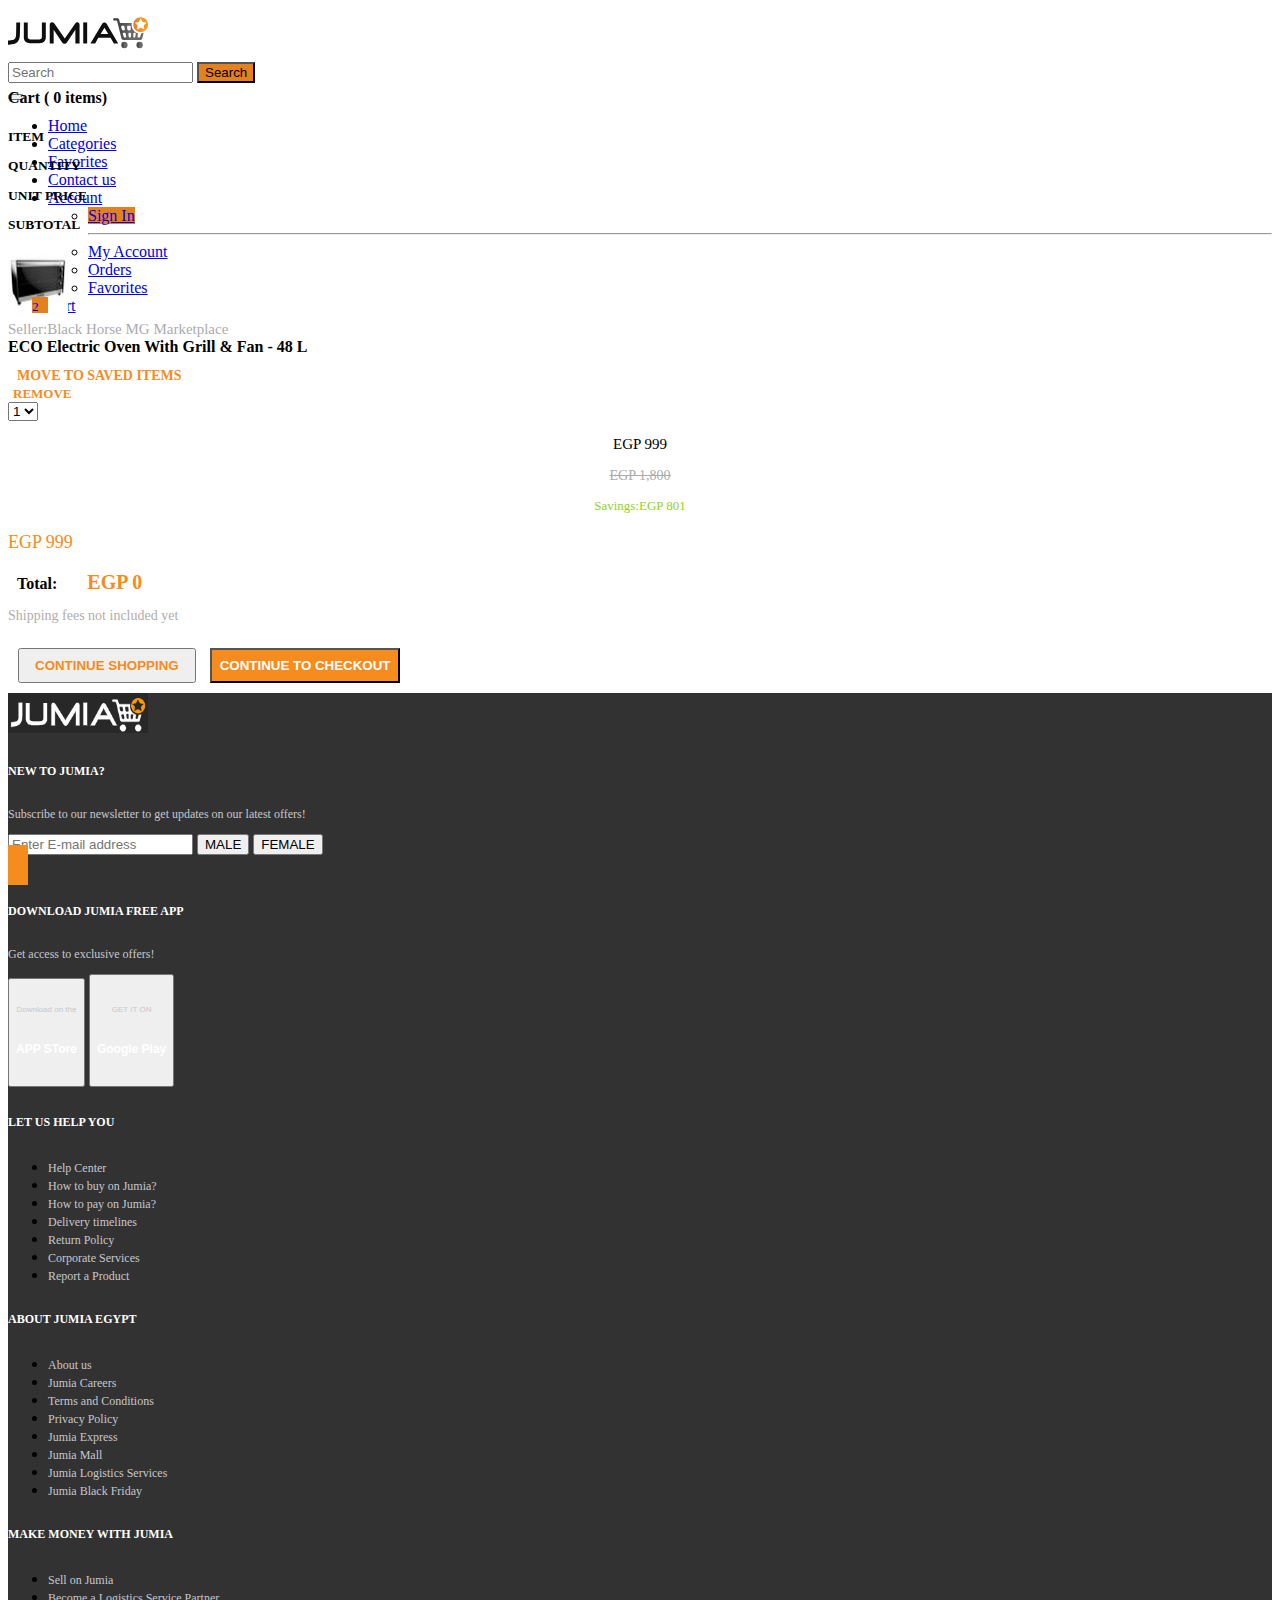
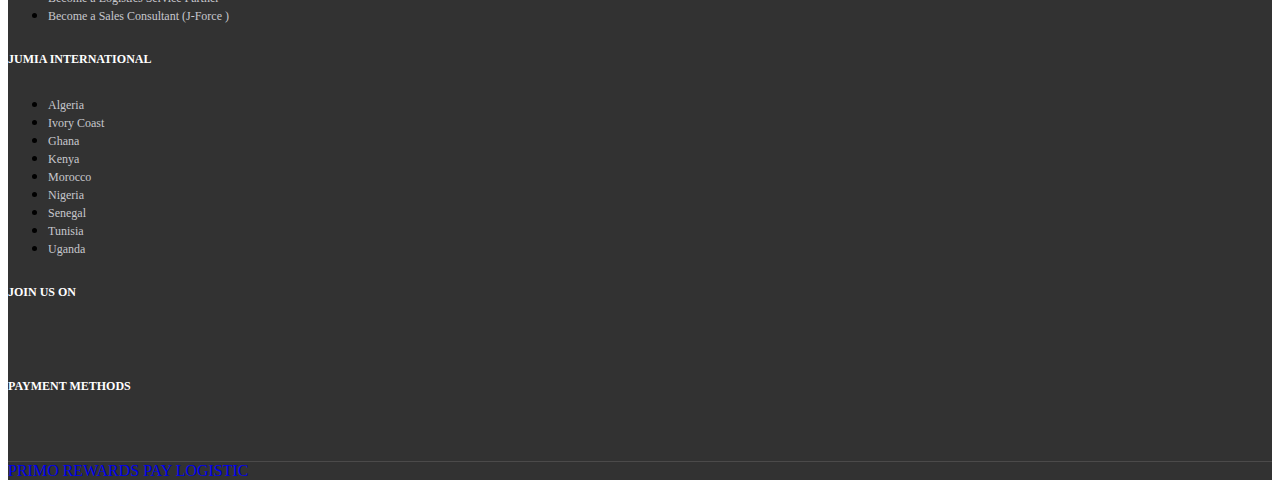
==== html/cart.html @ 1f423927 "general updates" ====
<!DOCTYPE html>
<html lang="en">

<head>
    <meta charset="UTF-8">
    <meta http-equiv="X-UA-Compatible" content="IE=edge">
    <meta name="viewport" content="width=device-width, initial-scale=1.0">
    <title>Cart</title>
    <!-- bootstrap css cdn -->
    <link href="https://cdn.jsdelivr.net/npm/bootstrap@5.0.2/dist/css/bootstrap.min.css" rel="stylesheet"
        integrity="sha384-EVSTQN3/azprG1Anm3QDgpJLIm9Nao0Yz1ztcQTwFspd3yD65VohhpuuCOmLASjC" crossorigin="anonymous">

    <!-- fontawsome cdn -->
    <link rel="stylesheet" href="https://pro.fontawesome.com/releases/v5.10.0/css/all.css"
        integrity="sha384-AYmEC3Yw5cVb3ZcuHtOA93w35dYTsvhLPVnYs9eStHfGJvOvKxVfELGroGkvsg+p" crossorigin="anonymous" />


    <!-- navbar css stylesheet -->
    <link rel="stylesheet" href="../css/navbar.css">
    
    <!-- footer stylesheet-->
    <link rel="stylesheet" href="../css/footer.css">

    <!--cart stylesheet-->
    <link rel="stylesheet" href="../css/cart.css">


    <!--font family-->
    <link rel="preconnect" href="https://fonts.googleapis.com">
    <link rel="preconnect" href="https://fonts.gstatic.com" crossorigin>
    <link href="https://fonts.googleapis.com/css2?family=Montserrat:ital,wght@1,600&family=Prompt:wght@500&display=swap" rel="stylesheet">

</head>

<body>

    <!-- navbar section -->
    <nav class="navbar navbar-expand-md navbar-light bg-white  px-3 py-0 shadow-sm" style="height: 60px;">
        <div class="d-flex w-100 h-100">
            <!-- Navbar Logo -->
            <div class="flex-fill align-self-center">
                <a class="navbar-brand" href="../index.html">
                    <img src="../resources/jumia-seeklogo.com.svg" width="140" height="50" alt="">
                </a>
            </div>
            <!-- search bar -->
            <form class="flex-fill d-flex my-2 me-4">
                <input class="form-control me-2" type="text" placeholder="Search">
                <button class="btn shadow-sm text-white" style="background-color: #E4811C;"
                    type="button">Search</button>
            </form>
            <!-- remaining space will be for navbar links -->
            <div class="d-flex">
                <!-- collapsible Navbar Icon -->
                <button class="navbar-toggler my-2" type="button" data-bs-toggle="collapse"
                    data-bs-target="#collapsibleNavbar">
                    <span class="navbar-toggler-icon"></span>
                </button>
                <!-- Navbar Links -->
                <div class="collapse navbar-collapse" id="collapsibleNavbar">
                    <ul class="navbar-nav">
                        <li class="nav-item me-4">
                            <a class="nav-link" href="../index.html">Home</a>
                        </li>
                        <li class="nav-item me-4">
                            <a class="nav-link" href="./categories.html">Categories</a>
                        </li>
                        <li class="nav-item me-4">
                            <a class="nav-link" href="./favorites.html">Favorites</a>
                        </li>
                        <li class="nav-item me-4">
                            <a class="nav-link" href="./contact_us.html">Contact us</a>
                        </li>
                        <!-- account link , signin/ signup -->
                        <li class="nav-item dropdown me-4">
                            <a class="nav-link dropdown-toggle" href="#" role="button" data-bs-toggle="dropdown"><i
                                    class="fal fa-user"></i> <span class="mx-1">Account</span></a>
                            <ul class="dropdown-menu">
                                <li class="d-flex justify-content-center w-100 px-2"><a
                                        class="btn shadow w-100 my-2 text-white" id="sign_in_out" style="background-color: #E4811C;"
                                        href="./login.html">Sign
                                        In</a></li>
                                <hr class="text-muted">
                                <li><a class="dropdown-item" href="#"><i class="fal fa-user me-2"></i>My Account</a>
                                </li>
                                <li><a class="dropdown-item" href="#"><i class="fas fa-box me-2"></i>Orders</a></li>
                                <li><a class="dropdown-item" href="./favorites.html"><i
                                            class="fal fa-heart me-2"></i>Favorites</a>
                                </li>
                            </ul>
                        </li>
                        <!-- cart link  -->
                        <li class="nav-item">
                            <a class="d-flex justify-content-center align-items-center nav-link" href="#">
                                <span style="position: relative;">
                                    <i class="fal fa-shopping-cart mt-2 me-2" style="font-size: 20;"></i>
                                    <div class="d-flex justify-content-center align-items-center budget rounded-circle"
                                        id="cart-budget-id"><small class="text-white" style="font-size: 10;">2</small>
                                    </div>
                                </span>
                                <span class="ms-1">Cart</span>
                            </a>
                        </li>
                    </ul>
                </div>
            </div>
        </div>
    </nav>



<!--start cart body-->
<div class="container-fluid bg-light m-0">
    <div class="container bg-light px-3 pb-1 pt-4 ">
        <div class="row">
            <div class="cartitem"><h4>Cart ( <span class="cart-length">1</span> items)</h4></div>
        </div>
    </div>
    
    <div class="container bg-light">
        <div class="row m-auto">
            <div class="item text-secondary col-md-6 col-sm-3"><p>ITEM</p></div>
            <div class="item text-center quantity text-secondary col-md-2 col-sm-3"><p>QUANTITY</p></div>
            <div class="item text-center price text-secondary col-md-2 col-sm-3"><p>UNIT PRICE</p></div>
            <div class="item text-center supTotal text-secondary col-md-2 col-sm-3"><p>SUBTOTAL</p></div>
        </div>
    </div>

    <div class="container">
        <div class="row bg-white m-auto mb-2 rounded product templet-cart d-none remove">
            <div class="col-md-6 col-sm-8 d-flex rounded ">

                <!--item style-->
                <div class="itemimg d-inline-block mb-3 pt-2"><img src="../resources/cart/1.jpg" height="70" width="60"></div>
                <div class="itemdisc d-inline-block rounded">
                        <div class="itempara1 pt-1 px-3">Seller:<span class="itempara">Black Horse MG Marketplace</span> </div>
                        <div class="itemLink pb-2 px-3 pb-4"><a href="#"><span class="itemname">ECO Electric Oven With Grill & Fan - 48 L</span></a></div>
                        <div class="loveItem d-inline-block  align-items-end px-3 pb-2"><a href="#" ><i accesskey="1" class="fas fa-heart favorite"></i>MOVE TO SAVED ITEMS</a></div>
                        <div class="deletItem d-inline-block  align-items-end pb-2"><a href="#" accesskey="1" class="remove" ><i class="fas fa-trash "></i>REMOVE</a></div>
                </div>
             </div>
                 <!--end item style-->

                 <!--start quantity style-->
                <div class="border-start border-end quantity  col-md-2 col-sm-4 rounded">
                    <div class="form-group w-50 m-auto pt-3">
                        <select name="qnt-menu" id="qnt-menu-id" class="qnt-menu">
                            <option value="1">1</option>
                            <option value="2">2</option>
                            <option value="3">3</option>
                            <option value="4">4</option>
                            <option value="5">5</option>
                        </select>
                        <!-- <input accesskey="1" class="form-control border-0 border-bottom text-center" value="1" type="number" class="qnt-menu" id="menu" name="quantity" min="1" max="5"> -->
                        
                    </div>
                </div>
                <!--end quantity style-->

                <!--start price style-->
                <div class="border-end price  col-md-2 col-sm-6 rounded pt-3">
                    <p class="itemPrice text-dark m-0">EGP <span class="itemPrice">999</span></p>
                    <p class="itemOldPrice m-0">EGP <span class="itemOldPrice">1,800</span></p>
                    <p class="savingPrice m-0"> Savings:EGP <span class="savingPrice"> 801</span></p>
                </div>
                <!--end price style-->
                
                <!--start subtotal style-->
                <div class=" supTotal  col-md-2 col-sm-6 rounded">
                    <p class="totalPrice text-center pt-3">EGP <span >999</span></p>
                </div>
                <!--end subtotal style-->
         </div>
    </div>

                <!--start total price div-->
                   <div class="container pt-3 d-flex">
                       <div class="ms-auto">
                           <div class="pb-1"><span class="totaltxt">Total:</span><span class="total" >EGP </span> <span class="total1" id="totalPrice-id">1,443</span></div>
                           <p class="totalPara">Shipping fees not included yet</p>
                       </div>
                   </div>
                <!--end total price div-->


                <!--start shopping button-->
                 <div class="container-fluid bg-white">
                     <div class="row"> 
                         <div class="col-sm-0 col-md-6 col-lg-6"> </div>
                         <div class="col-sm-12 col-md-6 col-lg-6">
                            <button type="button" class="btn  shopping rounded-0 border">CONTINUE SHOPPING</button>
                            <button type="button" class="btn checkout rounded-0">CONTINUE TO CHECKOUT</button>
                         </div>
                     </div>
                 </div>
                <!--end shopping button-->

                <!--start div to make padding bottom-->
                <div class="container-fluid bg-light p-2"></div>
                <!--end div to make padding bottom-->

</div>

<!--end cart body-->


   <!-- Footer -->
  <footer class="bg-#323232 text-center text-white ">
    <!-- Grid container -->
   
      <!--start search bar part-->
      <div class="container-fluid mb-4 bg-dark float-left">
          <div class="row">
              <div class="col-sm-6 col-md-3 w-25 mt-4 ">
                  <div ><img src="../resources/cart/jumiaDark.PNG" width="140" height="40"></div>
              </div>

                <div class="col-sm-6 col-md-3 w-50 mt-4 text-start">
                    <div class="form-outline form-white mb-4 jumiadiv">
                        <h6 class="text-start">NEW TO JUMIA?</h6>
                        <p class="text-secondary text-start">Subscribe to our newsletter to get updates on our latest offers!</p>
                        <input type="email" id="form5Example21" class="form-control d-inline-block w-75" placeholder="Enter E-mail address" />
                        <button type="submit" class="btn btn-outline-light  btn-sm  d-inline-block">
                            MALE
                        </button>
                        <button type="submit" class="btn btn-outline-light  btn-sm  d-inline-block">
                            FEMALE
                        </button>
                    </div>
                </div>
                
            
            <div class="col-sm-6 col-md-3 w-25 mt-4 para-bdg1">
                  <div class=" d-inline-block m-2"><span class="badge badge-warning bdg1"><i class="far fa-shopping-cart"></i></span></div>
                  <div class="d-inline-block m-0 jumiadiv "><h6 class="m-0 text-start">DOWNLOAD JUMIA FREE APP</h6><p class="m-0 text-start">Get access to exclusive offers!</p></div>
                  <button type="submit" class="btn btn-outline-light  btn-sm  d-inline-block ">
                    <div class=" d-inline-block  m-0"><h5 class="m-0"><i class="fab fa-apple"></i></h5></div>
                    <div class=" d-inline-block m-0 btntext"><p class="m-0">Download on the</p><h6>APP STore</h6></div>
                  </button>
                  <button type="submit" class="btn btn-outline-light  btn-sm  d-inline-block ">
                    <div class=" d-inline-block m-0"><h6><i class="fab fa-google-play "></i></h6></div>
                    <div class=" d-inline-block m-0 btntext"><p class="m-0 ">GET IT ON</p><h6>Google Play</h6></div>
                  </button>
            </div>   
           
           
          </div>
      </div>
      <!--end search bar part-->
  

  
      <!-- Section: Links -->
      <section class="container d-flex justify-content-between  text-start">
        <!--Grid row-->
        <div class="row">
          <!--Grid column-->
                <div class="div1 col-sm-6 col-md-3 p-2 ">
                   
                    <h6 class="text-uppercase ">LET US HELP YOU</h6>
        
                    <ul class="list-unstyled">
                    <li class="">
                        <a href="#!" class="">Help Center</a>
                    </li>
                    <li class="">
                        <a href="#!" class="">How to buy on Jumia?</a>
                    </li>
                    <li class="">
                        <a href="#!" class="">How to pay on Jumia?</a>
                    </li>
                    <li class="">
                        <a href="#!" class=" ">Delivery timelines</a>
                    </li>
                    <li class="">
                        <a href="#!" class="">Return Policy</a>
                    </li>
                    <li class="">
                        <a href="#!" class="">Corporate Services </a>
                    </li>
                    <li class=" text-start">
                        <a href="#!" class="">Report a Product </a>
                    </li>
                 
                    </ul>
                </div>
          
          <!--Grid column-->
  
          <!--Grid column-->
                <div class="div1 col-sm-6 col-md-3  p-2">
                    <h6 class="text-uppercase">ABOUT JUMIA EGYPT</h6>
        
                    <ul class="list-unstyled mb-1">
                    <li>
                        <a href="#!" class="">About us</a>
                    </li>
                    <li>
                        <a href="#!" class="">Jumia Careers</a>
                    </li>
                    <li>
                        <a href="#!" class="">Terms and Conditions</a>
                    </li>
                    <li>
                        <a href="#!" class=" ">Privacy Policy</a>
                    </li>
                    <li>
                        <a href="#!" class=" ">Jumia Express</a>
                    </li>
                    <li>
                        <a href="#!" class=" ">Jumia Mall</a>
                    </li>
                    <li>
                        <a href="#!" class=" ">Jumia Logistics Services</a>
                    </li>
                    <li>
                        <a href="#!" class=" ">Jumia Black Friday</a>
                    </li>
                    </ul>
                </div>
          <!--Grid column-->
  
          <!--Grid column-->
                <div class="div1 col-sm-6 col-md-3 p-2 ">
               
                    <h6 class="text-uppercase ">MAKE MONEY WITH JUMIA</h6>
        
                    <ul class="list-unstyled mb-1 ">
                    <li class="text-left">
                        <a href="#!" class="text-left">Sell on Jumia</a>
                    </li>
                    <li>
                        <a href="#!" class="">Become a Logistics Service Partner
                        </a>
                    </li>
                    <li>
                        <a href="#!" class="">Become a Sales Consultant (J-Force )</a>
                    </li>
                    </ul>
                </div>
              
          <!--Grid column-->
  
          <!--Grid column-->
                <div class=" div1 col-sm-6 col-md-3 p-2 ">
                    <h6 class="text-uppercase">JUMIA INTERNATIONAL</h6>
        
                    <ul class="list-unstyled mb-1 ">
                 <div class="d-inline-block pl-2">
                    <li>
                        <a href="#!" class="text-start">Algeria</a>
                    </li>
                    <li>
                        <a href="#!" class="text-start">Ivory Coast</a>
                    </li>
                    <li>
                        <a href="#!" class="text-start">Ghana</a>
                    </li>
                    <li>
                        <a href="#!" class="text-start">Kenya </a>
                    </li>
                    <li>
                        <a href="#!" class="text-start">Morocco </a>
                    </li>
                 </div>
                 <div class="d-inline-block p-3">
                    <li>
                        <a href="#!" class="text-end"> Nigeria </a>
                    </li>
                    <li>
                        <a href="#!" class="text-end"> Senegal </a>
                    </li>
                    <li>
                        <a href="#!" class="text-end"> Tunisia </a>
                    </li>
                    <li>
                        <a href="#!" class="text-end"> Uganda </a>
                    </li>
                </div>
                    </ul>
                
                </div>
          <!--Grid column-->
                <div class=" div1 icon col-sm-6 col-md-3 mb-9  ">
                    <h6 class="text-uppercase">JOIN US ON</h6>
        
                    <ul class="list-unstyled mb-1">
                    <li>
                        <a href="#!" class="text-white"><i class="fab fa-facebook-f "></i></a>
                    </li>
                    <li>
                        <a href="#!" class="text-white"><i class="fab fa-twitter "></i></a>
                    </li>
                    <li>
                        <a href="#!" class="text-white"><i class="fab fa-instagram "></i></a>
                    </li>
                    <li>
                        <a href="#!" class="text-white "><i class="fab fa-youtube "></i></a>
                    </li>
                    </ul>
                </div>
          <!--Grid column-->
                <div class=" div1 icon col-sm-6 col-md-3 pb-5  mb-9  ">
                    <h6 class="text-uppercase">PAYMENT METHODS</h6>
        
                    <ul class="list-unstyled mb-1">
                    <li>
                        <a href="#!" class="text-white"><i class="fab fa-amazon-pay "></i></a>
                    </li>
                    <li>
                        <a href="#!" class="text-white"><i class="fab fa-cc-mastercard "></i></a>
                    </li>
                    <li>
                        <a href="#!" class="text-white"><i class="fab fa-cc-visa "></i></a>
                    </li>
                    <li>
                        <a href="#!" class="text-white "><i class="fab fa-cc-visa "></i></a>
                    </li>
                    </ul>
                </div>
          <!--Grid column-->
        </div>
        <!--Grid row-->
      </section>
      <!-- Section: Links -->
    </div>
    <!-- Grid container -->
  
    <!-- links -->
    <div class="text-center p-3 footerdiv " style="background-color:#323232; border-top: 1px solid hsl(0, 2%, 68%,.2);">
      <a class="text-white p-1 fw-bold" href="https://mdbootstrap.com/"><i class="fas fa-crown"></i>PRIMO</a>
      <a class="text-white p-1 fw-bold" href="https://mdbootstrap.com/"><i class="far fa-star"></i>REWARDS</a>
      <a class="text-white p-1 fw-bold" href="https://mdbootstrap.com/"><i class="fas fa-shield-alt"></i>PAY</a>
      <a class="text-white p-1 fw-bold" href="https://mdbootstrap.com/"><i class="fab fa-galactic-republic"></i>LOGISTIC</a>
    </div>
    <!-- links -->
  </footer>
  <!-- Footer -->

    <!-- js sources -->
    <script src="https://ajax.googleapis.com/ajax/libs/jquery/3.4.1/jquery.min.js"></script>
    <script src="../js/navbar.js"></script>

    <!-- bootstrap js cdn -->
    <script src="https://cdn.jsdelivr.net/npm/bootstrap@5.0.2/dist/js/bootstrap.bundle.min.js"
        integrity="sha384-MrcW6ZMFYlzcLA8Nl+NtUVF0sA7MsXsP1UyJoMp4YLEuNSfAP+JcXn/tWtIaxVXM" crossorigin="anonymous">
    </script>
    <script src="../js/cart.js"></script>
    <script src="https://cdn.jsdelivr.net/npm/bootstrap@5.0.2/dist/js/bootstrap.bundle.min.js" integrity="sha384-MrcW6ZMFYlzcLA8Nl+NtUVF0sA7MsXsP1UyJoMp4YLEuNSfAP+JcXn/tWtIaxVXM" crossorigin="anonymous"></script>
</body>

</html>
---- css/navbar.css ----
.pri-color {
    color: #E4811C;
}

#cart-budget-id {
    width: 16px;
    height: 16px;
    position: absolute;
    top: 0;
    right: 0;
    background-color: #E4811C;
}
---- css/footer.css ----
/* start footer style*/
.div1 a:hover{
    color: #F68B1E !important;
    
}

footer{
    background-color:#323232;
}

.div1 li a {
    font-size: 12px;
    color: #C7C7CD  !important;
    text-align: justify !important;
    text-decoration: none !important;
}
.jumiadiv>h6{
    font-size: 12px !important;
    font-weight: bold !important;
    color:white
}
.para-bdg1>h6{
    font-size: 12px !important;
    font-weight: bold !important;
    color:white
}

.icon li{
    display: inline;
   
}
.icon i{
    font-size: 20px;
    padding-right: 16px;
}

.para-bdg1 button{
    font-size: 18px !important;
   
}
.para-bdg1 p{
    font-size: 12px;
    color: #C7C7CD !important;
}
.jumiadiv p{
    font-size: 12px;
    color: #C7C7CD !important;
}

.iconbuscket{
    color: #F68B1E !important;
}
.bdg1{
    background-color: #F68B1E !important;
    font-size: large !important;
    padding: 10px!important;
}

.div1>h6{
    font-size: 12px !important;
    font-weight: bold !important;
    color:white
}
.btntext>h6{
    font-size: 12px !important;
    font-weight: bold !important;
    color:white
}
.btntext>p{
    font-size: 8px;
    color: #C7C7CD !important;
}
.footerdiv a{
    text-decoration: none !important;
}
.footerdiv a:hover{
    color: #F68B1E !important;
    
}

/*end footer style*/
---- css/cart.css ----
.cartitem>h4{
    font-weight: bold;
}
.item>p{
    font-size: 13.5px;
    font-weight: bold;
}
.itempara{
    font-size: 15px;
    font-weight: 470;
    color: #ababae;
}
.itempara1{
    font-size: 15px;
    font-weight: 470;
    color: #ababae;
}
.itemLink a{
    text-decoration: none;
    color: black;
    font-weight: 620;
    font-size: 16px;
}
.itemLink a:hover{
    color: #F68B1E;
}
.itemLink{
    padding-bottom: 10px;
}
.loveItem a{
    text-decoration: none;
    color: #F68B1E;
    font-weight: 600;
    font-size: 14px;
}
.loveItem a:hover{
    color: #F68B1E;
}
.loveItem i{
    font-size: 15px;
    padding-right: 9px;
} 
.deletItem a{
    text-decoration: none;
    color: #F68B1E;
    font-weight: 590;
    font-size: 13px;
}
.deletItem a:hover{
    color: #F68B1E;
}
.deletItem i{
    font-size: 15px;
    padding-right: 5px;
}
.itemPrice{
    font-size: 15px;
    text-align: center;
    font-weight: 500;
}
.itemOldPrice{
    font-size: 14px;
    text-decoration: line-through;
    text-align: center;
    font-weight: 500;
    color: #ABABAB;
}
.savingPrice{
    font-size: 13px;
    text-align: center;
    font-weight: 500;
    color: #93D321;
}
.totalPrice{
    color: #F68B1E;
    font-size: 18px;
    font-weight: 500;
}
.totaltxt{
    font-size:16px ;
    color: black;
    padding-right: 30px;
    padding-left: 9px;
    font-weight: 600;
}
.total{
    font-size: 20px;
    color: #F68B1E;
    font-weight: 550;
}
.total1{
    font-size: 20px;
    color: #F68B1E;
    font-weight: 550;
}

.totalPara{
    color: #B2ADAB;
    font-size:14px ;
}
.shopping{
    padding: 8px 15px 8px 15px;
    margin: 10px;
    color: #F68B1E;
    font-weight: 600;
}

.shopping:hover{
    color: #F68B1E;
}
.checkout{
    background-color:#F68B1E;
    color: white;
    padding: 8px;
    font-weight: 600;
}
.checkout:hover{
    background-color:#F17E0A;
    color: white;
}
.favorite-on {
    color: #EC255A;
}
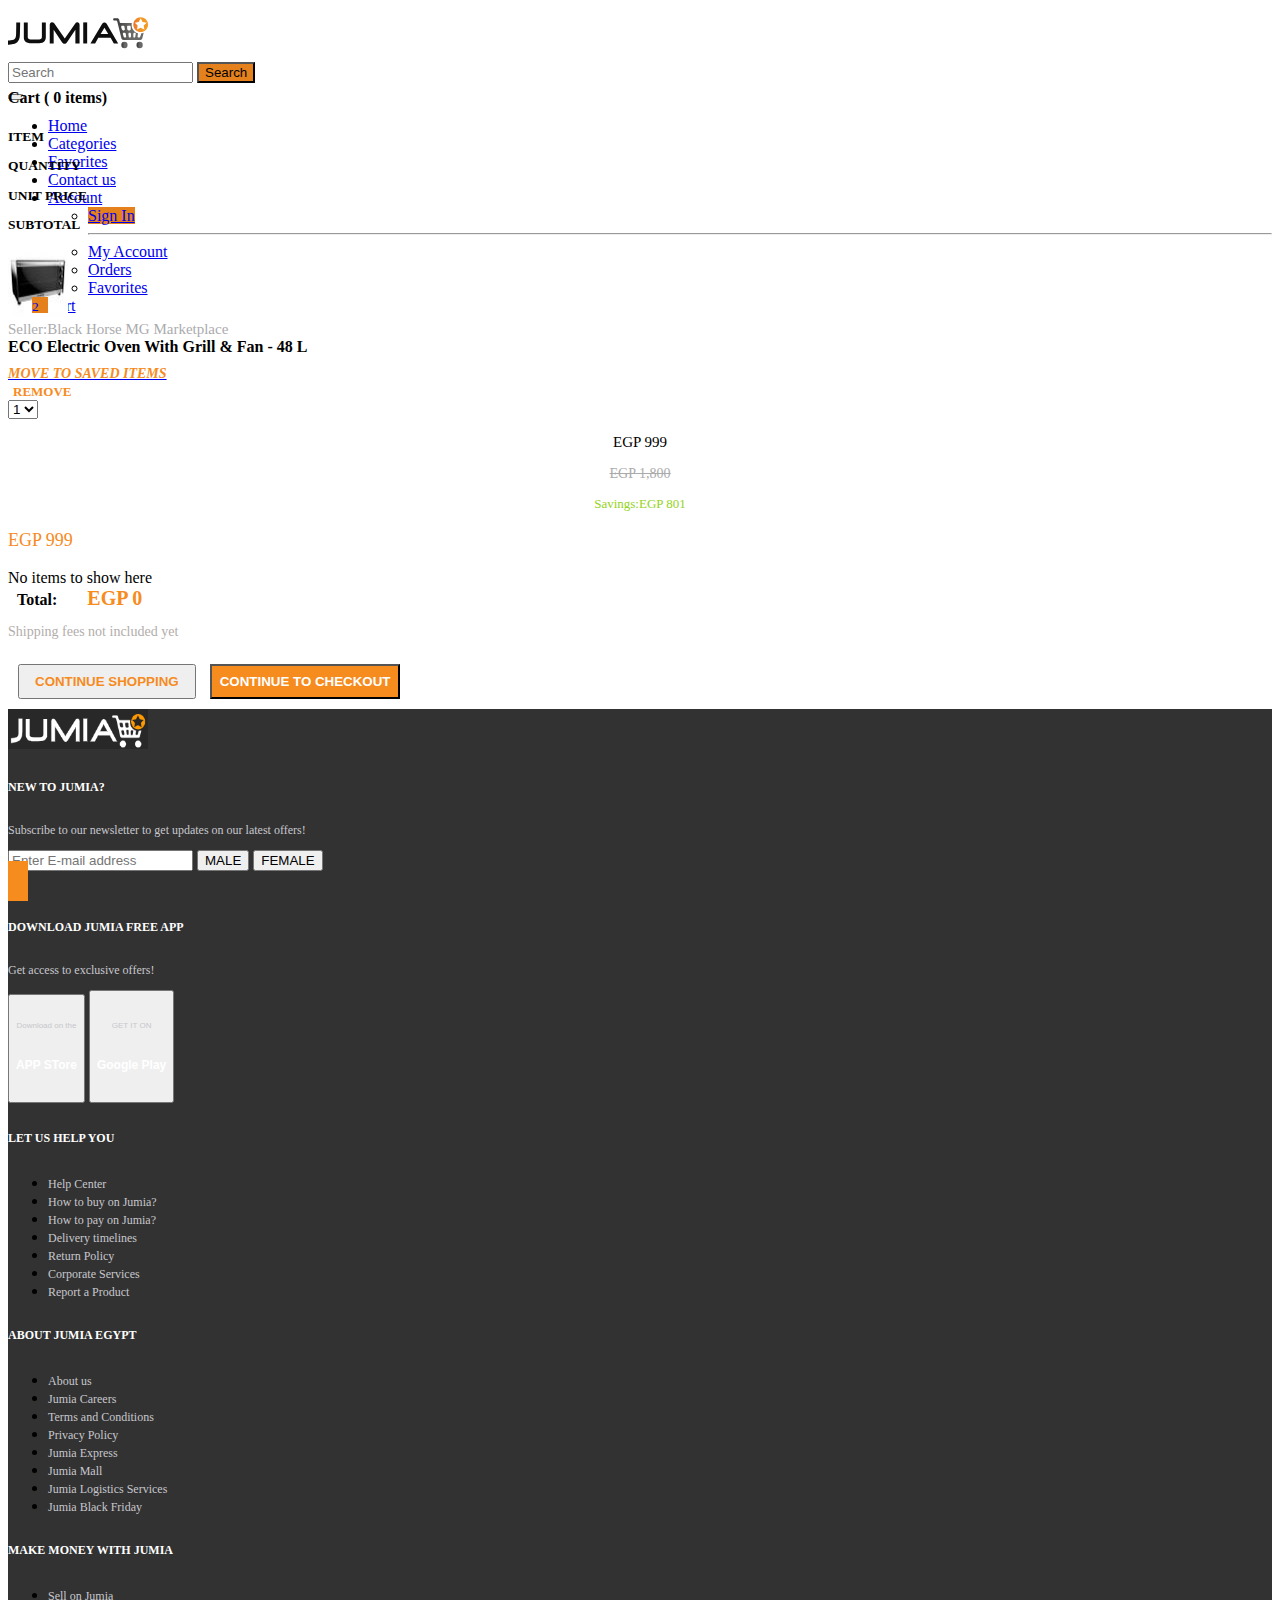
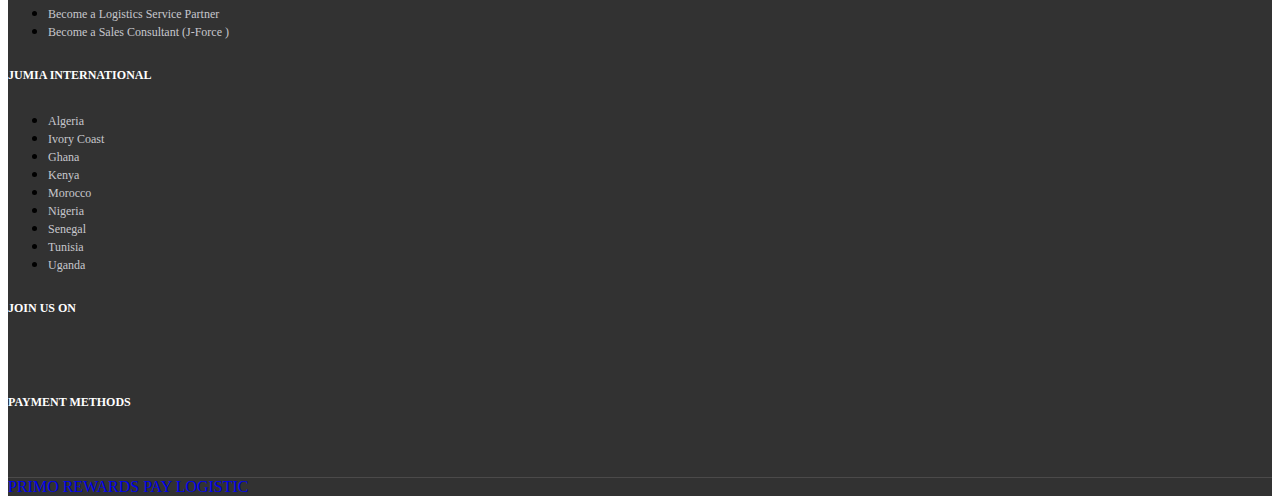
==== commit 8b00140a: "empty message" ====
--- a/html/cart.html
+++ b/html/cart.html
@@ -135,7 +135,7 @@
                 <div class="itemdisc d-inline-block rounded">
                         <div class="itempara1 pt-1 px-3">Seller:<span class="itempara">Black Horse MG Marketplace</span> </div>
                         <div class="itemLink pb-2 px-3 pb-4"><a href="#"><span class="itemname">ECO Electric Oven With Grill & Fan - 48 L</span></a></div>
-                        <div class="loveItem d-inline-block  align-items-end px-3 pb-2"><a href="#" ><i accesskey="1" class="fas fa-heart favorite"></i>MOVE TO SAVED ITEMS</a></div>
+                        <div class="loveItem d-inline-block  align-items-end px-3 pb-2"><a href="#" accesskey="1"><i class="fas fa-heart favorite loveItem"> MOVE TO SAVED ITEMS</i></a></div>
                         <div class="deletItem d-inline-block  align-items-end pb-2"><a href="#" accesskey="1" class="remove" ><i class="fas fa-trash "></i>REMOVE</a></div>
                 </div>
              </div>
@@ -144,7 +144,7 @@
                  <!--start quantity style-->
                 <div class="border-start border-end quantity  col-md-2 col-sm-4 rounded">
                     <div class="form-group w-50 m-auto pt-3">
-                        <select name="qnt-menu" id="qnt-menu-id" class="qnt-menu">
+                        <select name="qnt-menu" id="qnt-menu-id" class="qnt-menu form-control border-0 border-bottom text-center">
                             <option value="1">1</option>
                             <option value="2">2</option>
                             <option value="3">3</option>
@@ -173,14 +173,20 @@
          </div>
     </div>
 
+                    <!-- If No items to show -->
+                    <div class="container my-5 text-center py-5 px-3 d-none" id="noItems">
+                    <div class="py-5 my-5 text-muted h2">No items to show here</div>
+                    </div>
+               
                 <!--start total price div-->
-                   <div class="container pt-3 d-flex">
+                   <div class="container pt-3 d-flex " id="total-items">
                        <div class="ms-auto">
                            <div class="pb-1"><span class="totaltxt">Total:</span><span class="total" >EGP </span> <span class="total1" id="totalPrice-id">1,443</span></div>
                            <p class="totalPara">Shipping fees not included yet</p>
                        </div>
                    </div>
                 <!--end total price div-->
+
 
 
                 <!--start shopping button-->
@@ -199,7 +205,11 @@
                 <div class="container-fluid bg-light p-2"></div>
                 <!--end div to make padding bottom-->
 
+ 
+
 </div>
+
+ 
 
 <!--end cart body-->
 
--- a/css/cart.css
+++ b/css/cart.css
@@ -27,7 +27,7 @@
 .itemLink{
     padding-bottom: 10px;
 }
-.loveItem a{
+.loveItem {
     text-decoration: none;
     color: #F68B1E;
     font-weight: 600;
@@ -37,8 +37,9 @@
     color: #F68B1E;
 }
 .loveItem i{
-    font-size: 15px;
+    font-size: 14px;
     padding-right: 9px;
+    font-weight: 600;
 } 
 .deletItem a{
     text-decoration: none;
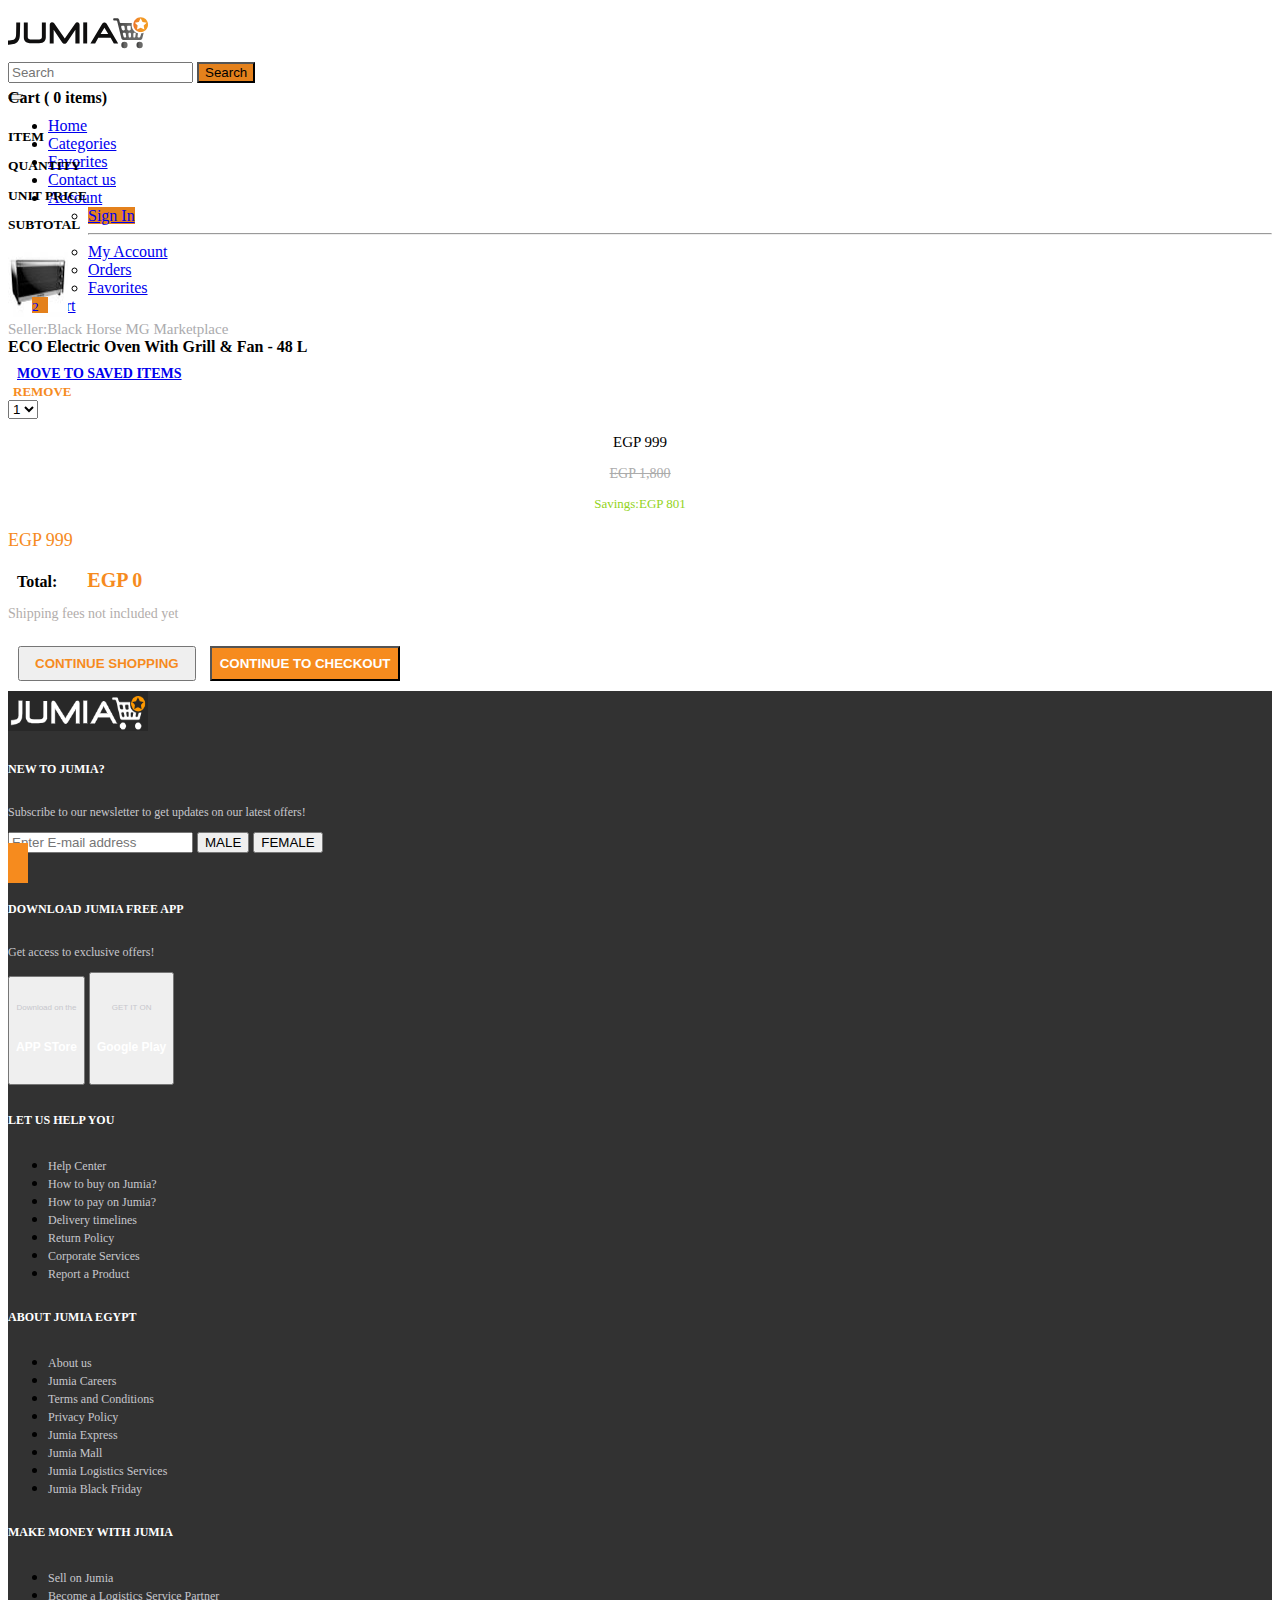
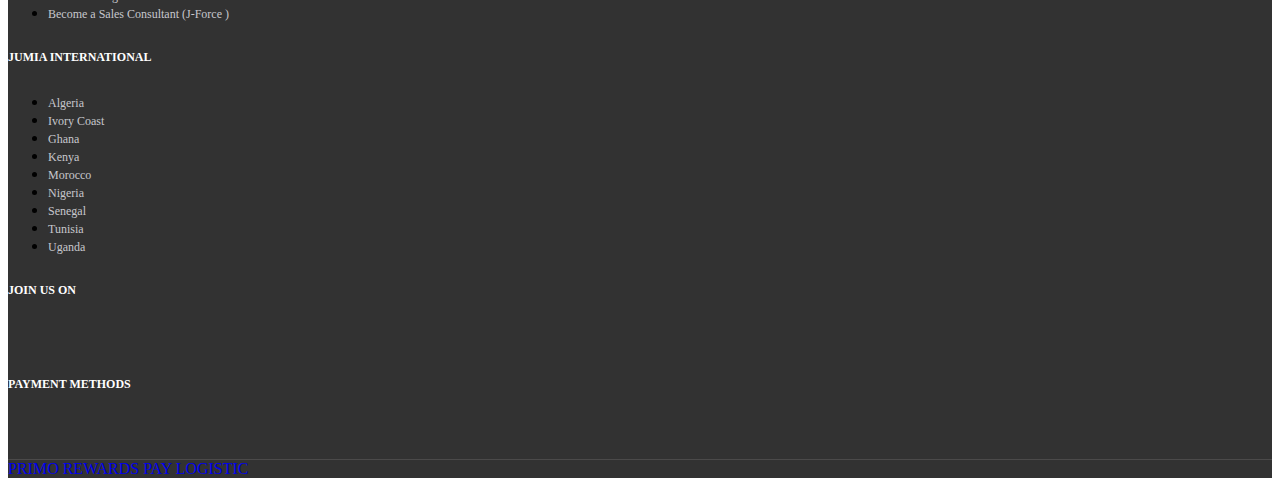
==== commit e9c1c8a0: "nav edit" ====
--- a/html/cart.html
+++ b/html/cart.html
@@ -17,7 +17,7 @@
 
     <!-- navbar css stylesheet -->
     <link rel="stylesheet" href="../css/navbar.css">
-    
+
     <!-- footer stylesheet-->
     <link rel="stylesheet" href="../css/footer.css">
 
@@ -28,7 +28,8 @@
     <!--font family-->
     <link rel="preconnect" href="https://fonts.googleapis.com">
     <link rel="preconnect" href="https://fonts.gstatic.com" crossorigin>
-    <link href="https://fonts.googleapis.com/css2?family=Montserrat:ital,wght@1,600&family=Prompt:wght@500&display=swap" rel="stylesheet">
+    <link href="https://fonts.googleapis.com/css2?family=Montserrat:ital,wght@1,600&family=Prompt:wght@500&display=swap"
+        rel="stylesheet">
 
 </head>
 
@@ -77,8 +78,8 @@
                                     class="fal fa-user"></i> <span class="mx-1">Account</span></a>
                             <ul class="dropdown-menu">
                                 <li class="d-flex justify-content-center w-100 px-2"><a
-                                        class="btn shadow w-100 my-2 text-white" id="sign_in_out" style="background-color: #E4811C;"
-                                        href="./login.html">Sign
+                                        class="btn shadow w-100 my-2 text-white" id="sign_in_out"
+                                        style="background-color: #E4811C;" href="./login.html">Sign
                                         In</a></li>
                                 <hr class="text-muted">
                                 <li><a class="dropdown-item" href="#"><i class="fal fa-user me-2"></i>My Account</a>
@@ -109,42 +110,57 @@
 
 
 
-<!--start cart body-->
-<div class="container-fluid bg-light m-0">
-    <div class="container bg-light px-3 pb-1 pt-4 ">
-        <div class="row">
-            <div class="cartitem"><h4>Cart ( <span class="cart-length">1</span> items)</h4></div>
-        </div>
-    </div>
-    
-    <div class="container bg-light">
-        <div class="row m-auto">
-            <div class="item text-secondary col-md-6 col-sm-3"><p>ITEM</p></div>
-            <div class="item text-center quantity text-secondary col-md-2 col-sm-3"><p>QUANTITY</p></div>
-            <div class="item text-center price text-secondary col-md-2 col-sm-3"><p>UNIT PRICE</p></div>
-            <div class="item text-center supTotal text-secondary col-md-2 col-sm-3"><p>SUBTOTAL</p></div>
-        </div>
-    </div>
-
-    <div class="container">
-        <div class="row bg-white m-auto mb-2 rounded product templet-cart d-none remove">
-            <div class="col-md-6 col-sm-8 d-flex rounded ">
-
-                <!--item style-->
-                <div class="itemimg d-inline-block mb-3 pt-2"><img src="../resources/cart/1.jpg" height="70" width="60"></div>
-                <div class="itemdisc d-inline-block rounded">
-                        <div class="itempara1 pt-1 px-3">Seller:<span class="itempara">Black Horse MG Marketplace</span> </div>
-                        <div class="itemLink pb-2 px-3 pb-4"><a href="#"><span class="itemname">ECO Electric Oven With Grill & Fan - 48 L</span></a></div>
-                        <div class="loveItem d-inline-block  align-items-end px-3 pb-2"><a href="#" accesskey="1"><i class="fas fa-heart favorite loveItem"> MOVE TO SAVED ITEMS</i></a></div>
-                        <div class="deletItem d-inline-block  align-items-end pb-2"><a href="#" accesskey="1" class="remove" ><i class="fas fa-trash "></i>REMOVE</a></div>
-                </div>
-             </div>
-                 <!--end item style-->
-
-                 <!--start quantity style-->
+    <!--start cart body-->
+    <div class="container-fluid bg-light m-0">
+        <div class="container bg-light px-3 pb-1 pt-4 ">
+            <div class="row">
+                <div class="cartitem">
+                    <h4>Cart ( <span class="cart-length">1</span> items)</h4>
+                </div>
+            </div>
+        </div>
+
+        <div class="container bg-light">
+            <div class="row m-auto">
+                <div class="item text-secondary col-md-6 col-sm-3">
+                    <p>ITEM</p>
+                </div>
+                <div class="item text-center quantity text-secondary col-md-2 col-sm-3">
+                    <p>QUANTITY</p>
+                </div>
+                <div class="item text-center price text-secondary col-md-2 col-sm-3">
+                    <p>UNIT PRICE</p>
+                </div>
+                <div class="item text-center supTotal text-secondary col-md-2 col-sm-3">
+                    <p>SUBTOTAL</p>
+                </div>
+            </div>
+        </div>
+
+        <div class="container">
+            <div class="row bg-white m-auto mb-2 rounded product templet-cart d-none remove">
+                <div class="col-md-6 col-sm-8 d-flex rounded ">
+
+                    <!--item style-->
+                    <div class="itemimg d-inline-block mb-3 pt-2"><img src="../resources/cart/1.jpg" height="70"
+                            width="60"></div>
+                    <div class="itemdisc d-inline-block rounded">
+                        <div class="itempara1 pt-1 px-3">Seller:<span class="itempara">Black Horse MG Marketplace</span>
+                        </div>
+                        <div class="itemLink pb-2 px-3 pb-4"><a href="#"><span class="itemname">ECO Electric Oven With
+                                    Grill & Fan - 48 L</span></a></div>
+                        <div class="loveItem d-inline-block  align-items-end px-3 pb-2"><a href="#"><i accesskey="1"
+                                    class="fas fa-heart favorite"></i>MOVE TO SAVED ITEMS</a></div>
+                        <div class="deletItem d-inline-block  align-items-end pb-2"><a href="#" accesskey="1"
+                                class="remove"><i class="fas fa-trash "></i>REMOVE</a></div>
+                    </div>
+                </div>
+                <!--end item style-->
+
+                <!--start quantity style-->
                 <div class="border-start border-end quantity  col-md-2 col-sm-4 rounded">
                     <div class="form-group w-50 m-auto pt-3">
-                        <select name="qnt-menu" id="qnt-menu-id" class="qnt-menu form-control border-0 border-bottom text-center">
+                        <select name="qnt-menu" id="qnt-menu-id" class="qnt-menu">
                             <option value="1">1</option>
                             <option value="2">2</option>
                             <option value="3">3</option>
@@ -152,7 +168,7 @@
                             <option value="5">5</option>
                         </select>
                         <!-- <input accesskey="1" class="form-control border-0 border-bottom text-center" value="1" type="number" class="qnt-menu" id="menu" name="quantity" min="1" max="5"> -->
-                        
+
                     </div>
                 </div>
                 <!--end quantity style-->
@@ -164,72 +180,65 @@
                     <p class="savingPrice m-0"> Savings:EGP <span class="savingPrice"> 801</span></p>
                 </div>
                 <!--end price style-->
-                
+
                 <!--start subtotal style-->
                 <div class=" supTotal  col-md-2 col-sm-6 rounded">
-                    <p class="totalPrice text-center pt-3">EGP <span >999</span></p>
+                    <p class="totalPrice text-center pt-3">EGP <span>999</span></p>
                 </div>
                 <!--end subtotal style-->
-         </div>
+            </div>
+        </div>
+
+        <!--start total price div-->
+        <div class="container pt-3 d-flex">
+            <div class="ms-auto">
+                <div class="pb-1"><span class="totaltxt">Total:</span><span class="total">EGP </span> <span
+                        class="total1" id="totalPrice-id">1,443</span></div>
+                <p class="totalPara">Shipping fees not included yet</p>
+            </div>
+        </div>
+        <!--end total price div-->
+
+
+        <!--start shopping button-->
+        <div class="container-fluid bg-white">
+            <div class="row">
+                <div class="col-sm-0 col-md-6 col-lg-6"> </div>
+                <div class="col-sm-12 col-md-6 col-lg-6">
+                    <button type="button" class="btn  shopping rounded-0 border">CONTINUE SHOPPING</button>
+                    <button type="button" class="btn checkout rounded-0">CONTINUE TO CHECKOUT</button>
+                </div>
+            </div>
+        </div>
+        <!--end shopping button-->
+
+        <!--start div to make padding bottom-->
+        <div class="container-fluid bg-light p-2"></div>
+        <!--end div to make padding bottom-->
+
     </div>
 
-                    <!-- If No items to show -->
-                    <div class="container my-5 text-center py-5 px-3 d-none" id="noItems">
-                    <div class="py-5 my-5 text-muted h2">No items to show here</div>
-                    </div>
-               
-                <!--start total price div-->
-                   <div class="container pt-3 d-flex " id="total-items">
-                       <div class="ms-auto">
-                           <div class="pb-1"><span class="totaltxt">Total:</span><span class="total" >EGP </span> <span class="total1" id="totalPrice-id">1,443</span></div>
-                           <p class="totalPara">Shipping fees not included yet</p>
-                       </div>
-                   </div>
-                <!--end total price div-->
-
-
-
-                <!--start shopping button-->
-                 <div class="container-fluid bg-white">
-                     <div class="row"> 
-                         <div class="col-sm-0 col-md-6 col-lg-6"> </div>
-                         <div class="col-sm-12 col-md-6 col-lg-6">
-                            <button type="button" class="btn  shopping rounded-0 border">CONTINUE SHOPPING</button>
-                            <button type="button" class="btn checkout rounded-0">CONTINUE TO CHECKOUT</button>
-                         </div>
-                     </div>
-                 </div>
-                <!--end shopping button-->
-
-                <!--start div to make padding bottom-->
-                <div class="container-fluid bg-light p-2"></div>
-                <!--end div to make padding bottom-->
-
- 
-
-</div>
-
- 
-
-<!--end cart body-->
-
-
-   <!-- Footer -->
-  <footer class="bg-#323232 text-center text-white ">
-    <!-- Grid container -->
-   
-      <!--start search bar part-->
-      <div class="container-fluid mb-4 bg-dark float-left">
-          <div class="row">
-              <div class="col-sm-6 col-md-3 w-25 mt-4 ">
-                  <div ><img src="../resources/cart/jumiaDark.PNG" width="140" height="40"></div>
-              </div>
+    <!--end cart body-->
+
+
+    <!-- Footer -->
+    <footer class="bg-#323232 text-center text-white ">
+        <!-- Grid container -->
+
+        <!--start search bar part-->
+        <div class="container-fluid mb-4 bg-dark float-left">
+            <div class="row">
+                <div class="col-sm-6 col-md-3 w-25 mt-4 ">
+                    <div><img src="../resources/cart/jumiaDark.PNG" width="140" height="40"></div>
+                </div>
 
                 <div class="col-sm-6 col-md-3 w-50 mt-4 text-start">
                     <div class="form-outline form-white mb-4 jumiadiv">
                         <h6 class="text-start">NEW TO JUMIA?</h6>
-                        <p class="text-secondary text-start">Subscribe to our newsletter to get updates on our latest offers!</p>
-                        <input type="email" id="form5Example21" class="form-control d-inline-block w-75" placeholder="Enter E-mail address" />
+                        <p class="text-secondary text-start">Subscribe to our newsletter to get updates on our latest
+                            offers!</p>
+                        <input type="email" id="form5Example21" class="form-control d-inline-block w-75"
+                            placeholder="Enter E-mail address" />
                         <button type="submit" class="btn btn-outline-light  btn-sm  d-inline-block">
                             MALE
                         </button>
@@ -238,225 +247,240 @@
                         </button>
                     </div>
                 </div>
-                
-            
-            <div class="col-sm-6 col-md-3 w-25 mt-4 para-bdg1">
-                  <div class=" d-inline-block m-2"><span class="badge badge-warning bdg1"><i class="far fa-shopping-cart"></i></span></div>
-                  <div class="d-inline-block m-0 jumiadiv "><h6 class="m-0 text-start">DOWNLOAD JUMIA FREE APP</h6><p class="m-0 text-start">Get access to exclusive offers!</p></div>
-                  <button type="submit" class="btn btn-outline-light  btn-sm  d-inline-block ">
-                    <div class=" d-inline-block  m-0"><h5 class="m-0"><i class="fab fa-apple"></i></h5></div>
-                    <div class=" d-inline-block m-0 btntext"><p class="m-0">Download on the</p><h6>APP STore</h6></div>
-                  </button>
-                  <button type="submit" class="btn btn-outline-light  btn-sm  d-inline-block ">
-                    <div class=" d-inline-block m-0"><h6><i class="fab fa-google-play "></i></h6></div>
-                    <div class=" d-inline-block m-0 btntext"><p class="m-0 ">GET IT ON</p><h6>Google Play</h6></div>
-                  </button>
-            </div>   
-           
-           
-          </div>
-      </div>
-      <!--end search bar part-->
-  
-
-  
-      <!-- Section: Links -->
-      <section class="container d-flex justify-content-between  text-start">
-        <!--Grid row-->
-        <div class="row">
-          <!--Grid column-->
+
+
+                <div class="col-sm-6 col-md-3 w-25 mt-4 para-bdg1">
+                    <div class=" d-inline-block m-2"><span class="badge badge-warning bdg1"><i
+                                class="far fa-shopping-cart"></i></span></div>
+                    <div class="d-inline-block m-0 jumiadiv ">
+                        <h6 class="m-0 text-start">DOWNLOAD JUMIA FREE APP</h6>
+                        <p class="m-0 text-start">Get access to exclusive offers!</p>
+                    </div>
+                    <button type="submit" class="btn btn-outline-light  btn-sm  d-inline-block ">
+                        <div class=" d-inline-block  m-0">
+                            <h5 class="m-0"><i class="fab fa-apple"></i></h5>
+                        </div>
+                        <div class=" d-inline-block m-0 btntext">
+                            <p class="m-0">Download on the</p>
+                            <h6>APP STore</h6>
+                        </div>
+                    </button>
+                    <button type="submit" class="btn btn-outline-light  btn-sm  d-inline-block ">
+                        <div class=" d-inline-block m-0">
+                            <h6><i class="fab fa-google-play "></i></h6>
+                        </div>
+                        <div class=" d-inline-block m-0 btntext">
+                            <p class="m-0 ">GET IT ON</p>
+                            <h6>Google Play</h6>
+                        </div>
+                    </button>
+                </div>
+
+
+            </div>
+        </div>
+        <!--end search bar part-->
+
+
+
+        <!-- Section: Links -->
+        <section class="container d-flex justify-content-between  text-start">
+            <!--Grid row-->
+            <div class="row">
+                <!--Grid column-->
                 <div class="div1 col-sm-6 col-md-3 p-2 ">
-                   
+
                     <h6 class="text-uppercase ">LET US HELP YOU</h6>
-        
+
                     <ul class="list-unstyled">
-                    <li class="">
-                        <a href="#!" class="">Help Center</a>
-                    </li>
-                    <li class="">
-                        <a href="#!" class="">How to buy on Jumia?</a>
-                    </li>
-                    <li class="">
-                        <a href="#!" class="">How to pay on Jumia?</a>
-                    </li>
-                    <li class="">
-                        <a href="#!" class=" ">Delivery timelines</a>
-                    </li>
-                    <li class="">
-                        <a href="#!" class="">Return Policy</a>
-                    </li>
-                    <li class="">
-                        <a href="#!" class="">Corporate Services </a>
-                    </li>
-                    <li class=" text-start">
-                        <a href="#!" class="">Report a Product </a>
-                    </li>
-                 
-                    </ul>
-                </div>
-          
-          <!--Grid column-->
-  
-          <!--Grid column-->
+                        <li class="">
+                            <a href="#!" class="">Help Center</a>
+                        </li>
+                        <li class="">
+                            <a href="#!" class="">How to buy on Jumia?</a>
+                        </li>
+                        <li class="">
+                            <a href="#!" class="">How to pay on Jumia?</a>
+                        </li>
+                        <li class="">
+                            <a href="#!" class=" ">Delivery timelines</a>
+                        </li>
+                        <li class="">
+                            <a href="#!" class="">Return Policy</a>
+                        </li>
+                        <li class="">
+                            <a href="#!" class="">Corporate Services </a>
+                        </li>
+                        <li class=" text-start">
+                            <a href="#!" class="">Report a Product </a>
+                        </li>
+
+                    </ul>
+                </div>
+
+                <!--Grid column-->
+
+                <!--Grid column-->
                 <div class="div1 col-sm-6 col-md-3  p-2">
                     <h6 class="text-uppercase">ABOUT JUMIA EGYPT</h6>
-        
+
                     <ul class="list-unstyled mb-1">
-                    <li>
-                        <a href="#!" class="">About us</a>
-                    </li>
-                    <li>
-                        <a href="#!" class="">Jumia Careers</a>
-                    </li>
-                    <li>
-                        <a href="#!" class="">Terms and Conditions</a>
-                    </li>
-                    <li>
-                        <a href="#!" class=" ">Privacy Policy</a>
-                    </li>
-                    <li>
-                        <a href="#!" class=" ">Jumia Express</a>
-                    </li>
-                    <li>
-                        <a href="#!" class=" ">Jumia Mall</a>
-                    </li>
-                    <li>
-                        <a href="#!" class=" ">Jumia Logistics Services</a>
-                    </li>
-                    <li>
-                        <a href="#!" class=" ">Jumia Black Friday</a>
-                    </li>
-                    </ul>
-                </div>
-          <!--Grid column-->
-  
-          <!--Grid column-->
+                        <li>
+                            <a href="#!" class="">About us</a>
+                        </li>
+                        <li>
+                            <a href="#!" class="">Jumia Careers</a>
+                        </li>
+                        <li>
+                            <a href="#!" class="">Terms and Conditions</a>
+                        </li>
+                        <li>
+                            <a href="#!" class=" ">Privacy Policy</a>
+                        </li>
+                        <li>
+                            <a href="#!" class=" ">Jumia Express</a>
+                        </li>
+                        <li>
+                            <a href="#!" class=" ">Jumia Mall</a>
+                        </li>
+                        <li>
+                            <a href="#!" class=" ">Jumia Logistics Services</a>
+                        </li>
+                        <li>
+                            <a href="#!" class=" ">Jumia Black Friday</a>
+                        </li>
+                    </ul>
+                </div>
+                <!--Grid column-->
+
+                <!--Grid column-->
                 <div class="div1 col-sm-6 col-md-3 p-2 ">
-               
+
                     <h6 class="text-uppercase ">MAKE MONEY WITH JUMIA</h6>
-        
+
                     <ul class="list-unstyled mb-1 ">
-                    <li class="text-left">
-                        <a href="#!" class="text-left">Sell on Jumia</a>
-                    </li>
-                    <li>
-                        <a href="#!" class="">Become a Logistics Service Partner
-                        </a>
-                    </li>
-                    <li>
-                        <a href="#!" class="">Become a Sales Consultant (J-Force )</a>
-                    </li>
-                    </ul>
-                </div>
-              
-          <!--Grid column-->
-  
-          <!--Grid column-->
+                        <li class="text-left">
+                            <a href="#!" class="text-left">Sell on Jumia</a>
+                        </li>
+                        <li>
+                            <a href="#!" class="">Become a Logistics Service Partner
+                            </a>
+                        </li>
+                        <li>
+                            <a href="#!" class="">Become a Sales Consultant (J-Force )</a>
+                        </li>
+                    </ul>
+                </div>
+
+                <!--Grid column-->
+
+                <!--Grid column-->
                 <div class=" div1 col-sm-6 col-md-3 p-2 ">
                     <h6 class="text-uppercase">JUMIA INTERNATIONAL</h6>
-        
+
                     <ul class="list-unstyled mb-1 ">
-                 <div class="d-inline-block pl-2">
-                    <li>
-                        <a href="#!" class="text-start">Algeria</a>
-                    </li>
-                    <li>
-                        <a href="#!" class="text-start">Ivory Coast</a>
-                    </li>
-                    <li>
-                        <a href="#!" class="text-start">Ghana</a>
-                    </li>
-                    <li>
-                        <a href="#!" class="text-start">Kenya </a>
-                    </li>
-                    <li>
-                        <a href="#!" class="text-start">Morocco </a>
-                    </li>
-                 </div>
-                 <div class="d-inline-block p-3">
-                    <li>
-                        <a href="#!" class="text-end"> Nigeria </a>
-                    </li>
-                    <li>
-                        <a href="#!" class="text-end"> Senegal </a>
-                    </li>
-                    <li>
-                        <a href="#!" class="text-end"> Tunisia </a>
-                    </li>
-                    <li>
-                        <a href="#!" class="text-end"> Uganda </a>
-                    </li>
-                </div>
-                    </ul>
-                
-                </div>
-          <!--Grid column-->
+                        <div class="d-inline-block pl-2">
+                            <li>
+                                <a href="#!" class="text-start">Algeria</a>
+                            </li>
+                            <li>
+                                <a href="#!" class="text-start">Ivory Coast</a>
+                            </li>
+                            <li>
+                                <a href="#!" class="text-start">Ghana</a>
+                            </li>
+                            <li>
+                                <a href="#!" class="text-start">Kenya </a>
+                            </li>
+                            <li>
+                                <a href="#!" class="text-start">Morocco </a>
+                            </li>
+                        </div>
+                        <div class="d-inline-block p-3">
+                            <li>
+                                <a href="#!" class="text-end"> Nigeria </a>
+                            </li>
+                            <li>
+                                <a href="#!" class="text-end"> Senegal </a>
+                            </li>
+                            <li>
+                                <a href="#!" class="text-end"> Tunisia </a>
+                            </li>
+                            <li>
+                                <a href="#!" class="text-end"> Uganda </a>
+                            </li>
+                        </div>
+                    </ul>
+
+                </div>
+                <!--Grid column-->
                 <div class=" div1 icon col-sm-6 col-md-3 mb-9  ">
                     <h6 class="text-uppercase">JOIN US ON</h6>
-        
+
                     <ul class="list-unstyled mb-1">
-                    <li>
-                        <a href="#!" class="text-white"><i class="fab fa-facebook-f "></i></a>
-                    </li>
-                    <li>
-                        <a href="#!" class="text-white"><i class="fab fa-twitter "></i></a>
-                    </li>
-                    <li>
-                        <a href="#!" class="text-white"><i class="fab fa-instagram "></i></a>
-                    </li>
-                    <li>
-                        <a href="#!" class="text-white "><i class="fab fa-youtube "></i></a>
-                    </li>
-                    </ul>
-                </div>
-          <!--Grid column-->
+                        <li>
+                            <a href="#!" class="text-white"><i class="fab fa-facebook-f "></i></a>
+                        </li>
+                        <li>
+                            <a href="#!" class="text-white"><i class="fab fa-twitter "></i></a>
+                        </li>
+                        <li>
+                            <a href="#!" class="text-white"><i class="fab fa-instagram "></i></a>
+                        </li>
+                        <li>
+                            <a href="#!" class="text-white "><i class="fab fa-youtube "></i></a>
+                        </li>
+                    </ul>
+                </div>
+                <!--Grid column-->
                 <div class=" div1 icon col-sm-6 col-md-3 pb-5  mb-9  ">
                     <h6 class="text-uppercase">PAYMENT METHODS</h6>
-        
+
                     <ul class="list-unstyled mb-1">
-                    <li>
-                        <a href="#!" class="text-white"><i class="fab fa-amazon-pay "></i></a>
-                    </li>
-                    <li>
-                        <a href="#!" class="text-white"><i class="fab fa-cc-mastercard "></i></a>
-                    </li>
-                    <li>
-                        <a href="#!" class="text-white"><i class="fab fa-cc-visa "></i></a>
-                    </li>
-                    <li>
-                        <a href="#!" class="text-white "><i class="fab fa-cc-visa "></i></a>
-                    </li>
-                    </ul>
-                </div>
-          <!--Grid column-->
-        </div>
-        <!--Grid row-->
-      </section>
-      <!-- Section: Links -->
-    </div>
-    <!-- Grid container -->
-  
-    <!-- links -->
-    <div class="text-center p-3 footerdiv " style="background-color:#323232; border-top: 1px solid hsl(0, 2%, 68%,.2);">
-      <a class="text-white p-1 fw-bold" href="https://mdbootstrap.com/"><i class="fas fa-crown"></i>PRIMO</a>
-      <a class="text-white p-1 fw-bold" href="https://mdbootstrap.com/"><i class="far fa-star"></i>REWARDS</a>
-      <a class="text-white p-1 fw-bold" href="https://mdbootstrap.com/"><i class="fas fa-shield-alt"></i>PAY</a>
-      <a class="text-white p-1 fw-bold" href="https://mdbootstrap.com/"><i class="fab fa-galactic-republic"></i>LOGISTIC</a>
-    </div>
-    <!-- links -->
-  </footer>
-  <!-- Footer -->
+                        <li>
+                            <a href="#!" class="text-white"><i class="fab fa-amazon-pay "></i></a>
+                        </li>
+                        <li>
+                            <a href="#!" class="text-white"><i class="fab fa-cc-mastercard "></i></a>
+                        </li>
+                        <li>
+                            <a href="#!" class="text-white"><i class="fab fa-cc-visa "></i></a>
+                        </li>
+                        <li>
+                            <a href="#!" class="text-white "><i class="fab fa-cc-visa "></i></a>
+                        </li>
+                    </ul>
+                </div>
+                <!--Grid column-->
+            </div>
+            <!--Grid row-->
+        </section>
+        <!-- Section: Links -->
+        </div>
+        <!-- Grid container -->
+
+        <!-- links -->
+        <div class="text-center p-3 footerdiv "
+            style="background-color:#323232; border-top: 1px solid hsl(0, 2%, 68%,.2);">
+            <a class="text-white p-1 fw-bold" href="https://mdbootstrap.com/"><i class="fas fa-crown"></i>PRIMO</a>
+            <a class="text-white p-1 fw-bold" href="https://mdbootstrap.com/"><i class="far fa-star"></i>REWARDS</a>
+            <a class="text-white p-1 fw-bold" href="https://mdbootstrap.com/"><i class="fas fa-shield-alt"></i>PAY</a>
+            <a class="text-white p-1 fw-bold" href="https://mdbootstrap.com/"><i
+                    class="fab fa-galactic-republic"></i>LOGISTIC</a>
+        </div>
+        <!-- links -->
+    </footer>
+    <!-- Footer -->
 
     <!-- js sources -->
-    <script src="https://ajax.googleapis.com/ajax/libs/jquery/3.4.1/jquery.min.js"></script>
+    <script src="https://ajax.googleapis.com/ajax/libs/jquery/3.5.1/jquery.min.js"></script>
     <script src="../js/navbar.js"></script>
+    <script src="../js/cart.js"></script>
 
     <!-- bootstrap js cdn -->
     <script src="https://cdn.jsdelivr.net/npm/bootstrap@5.0.2/dist/js/bootstrap.bundle.min.js"
         integrity="sha384-MrcW6ZMFYlzcLA8Nl+NtUVF0sA7MsXsP1UyJoMp4YLEuNSfAP+JcXn/tWtIaxVXM" crossorigin="anonymous">
     </script>
-    <script src="../js/cart.js"></script>
-    <script src="https://cdn.jsdelivr.net/npm/bootstrap@5.0.2/dist/js/bootstrap.bundle.min.js" integrity="sha384-MrcW6ZMFYlzcLA8Nl+NtUVF0sA7MsXsP1UyJoMp4YLEuNSfAP+JcXn/tWtIaxVXM" crossorigin="anonymous"></script>
 </body>
 
 </html>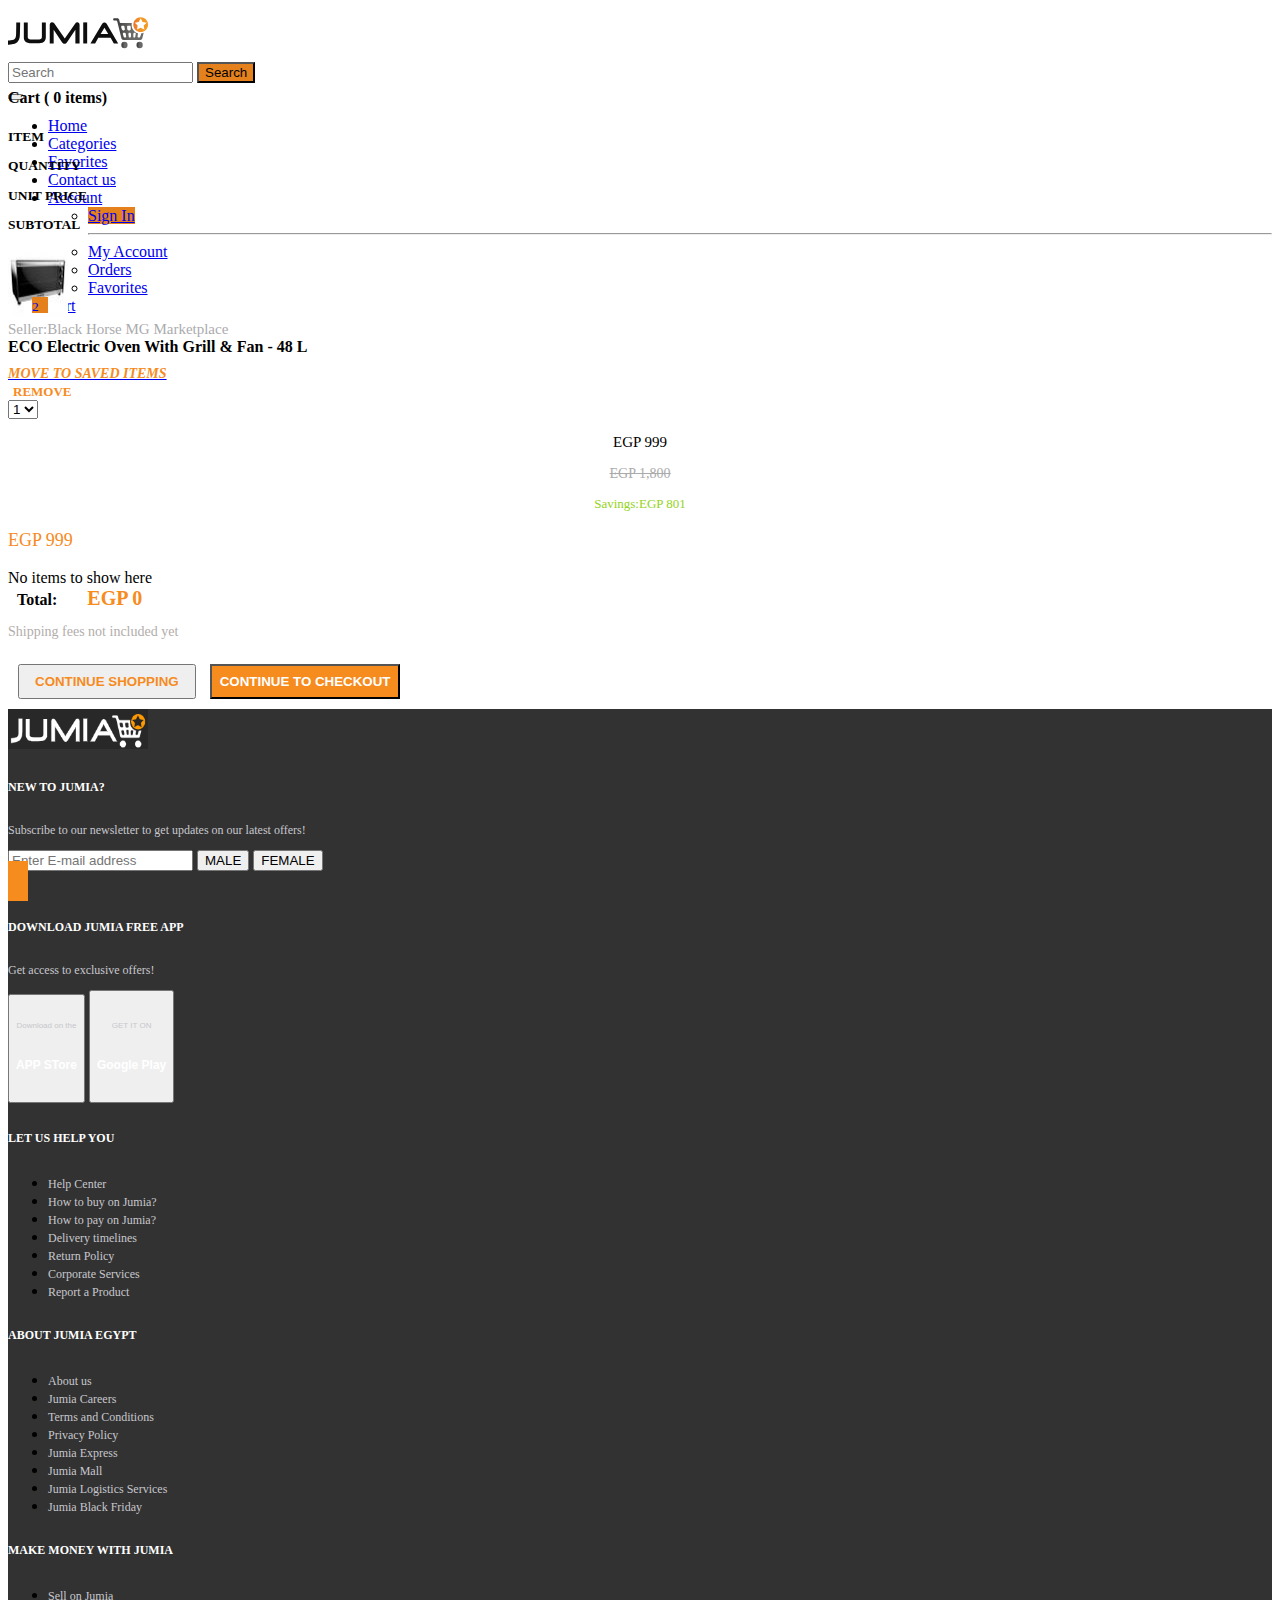
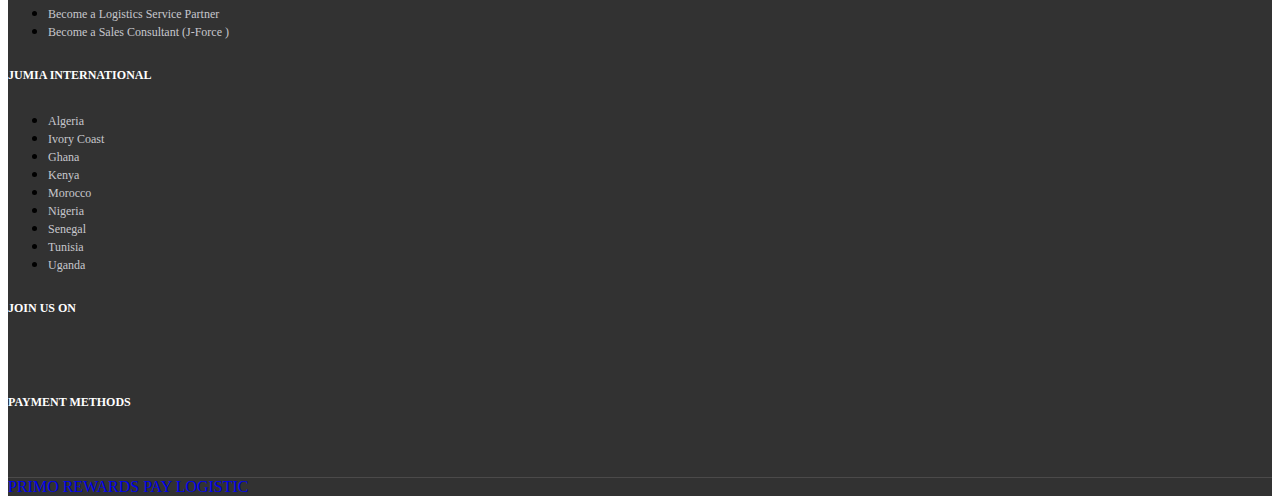
==== commit 82827b46: "no cart items" ====
--- a/html/cart.html
+++ b/html/cart.html
@@ -109,7 +109,6 @@
     </nav>
 
 
-
     <!--start cart body-->
     <div class="container-fluid bg-light m-0">
         <div class="container bg-light px-3 pb-1 pt-4 ">
@@ -149,8 +148,8 @@
                         </div>
                         <div class="itemLink pb-2 px-3 pb-4"><a href="#"><span class="itemname">ECO Electric Oven With
                                     Grill & Fan - 48 L</span></a></div>
-                        <div class="loveItem d-inline-block  align-items-end px-3 pb-2"><a href="#"><i accesskey="1"
-                                    class="fas fa-heart favorite"></i>MOVE TO SAVED ITEMS</a></div>
+                        <div class="loveItem d-inline-block  align-items-end px-3 pb-2"><a href="#" accesskey="1"><i
+                                    class="fas fa-heart favorite loveItem"> MOVE TO SAVED ITEMS</i></a></div>
                         <div class="deletItem d-inline-block  align-items-end pb-2"><a href="#" accesskey="1"
                                 class="remove"><i class="fas fa-trash "></i>REMOVE</a></div>
                     </div>
@@ -160,7 +159,8 @@
                 <!--start quantity style-->
                 <div class="border-start border-end quantity  col-md-2 col-sm-4 rounded">
                     <div class="form-group w-50 m-auto pt-3">
-                        <select name="qnt-menu" id="qnt-menu-id" class="qnt-menu">
+                        <select name="qnt-menu" id="qnt-menu-id"
+                            class="qnt-menu form-control border-0 border-bottom text-center">
                             <option value="1">1</option>
                             <option value="2">2</option>
                             <option value="3">3</option>
@@ -189,8 +189,13 @@
             </div>
         </div>
 
+        <!-- If No items to show -->
+        <div class="container my-5 text-center py-5 px-3 d-none" id="noItems">
+            <div class="py-5 my-5 text-muted h2">No items to show here</div>
+        </div>
+
         <!--start total price div-->
-        <div class="container pt-3 d-flex">
+        <div class="container pt-3 d-flex " id="total-items">
             <div class="ms-auto">
                 <div class="pb-1"><span class="totaltxt">Total:</span><span class="total">EGP </span> <span
                         class="total1" id="totalPrice-id">1,443</span></div>
@@ -198,6 +203,7 @@
             </div>
         </div>
         <!--end total price div-->
+
 
 
         <!--start shopping button-->
@@ -215,10 +221,9 @@
         <!--start div to make padding bottom-->
         <div class="container-fluid bg-light p-2"></div>
         <!--end div to make padding bottom-->
-
     </div>
-
     <!--end cart body-->
+
 
 
     <!-- Footer -->
@@ -472,8 +477,10 @@
     </footer>
     <!-- Footer -->
 
+    <!-- jquery cdn -->
+    <script src="https://ajax.googleapis.com/ajax/libs/jquery/3.5.1/jquery.min.js"></script>
+
     <!-- js sources -->
-    <script src="https://ajax.googleapis.com/ajax/libs/jquery/3.5.1/jquery.min.js"></script>
     <script src="../js/navbar.js"></script>
     <script src="../js/cart.js"></script>
 
@@ -481,6 +488,7 @@
     <script src="https://cdn.jsdelivr.net/npm/bootstrap@5.0.2/dist/js/bootstrap.bundle.min.js"
         integrity="sha384-MrcW6ZMFYlzcLA8Nl+NtUVF0sA7MsXsP1UyJoMp4YLEuNSfAP+JcXn/tWtIaxVXM" crossorigin="anonymous">
     </script>
+
 </body>
 
 </html>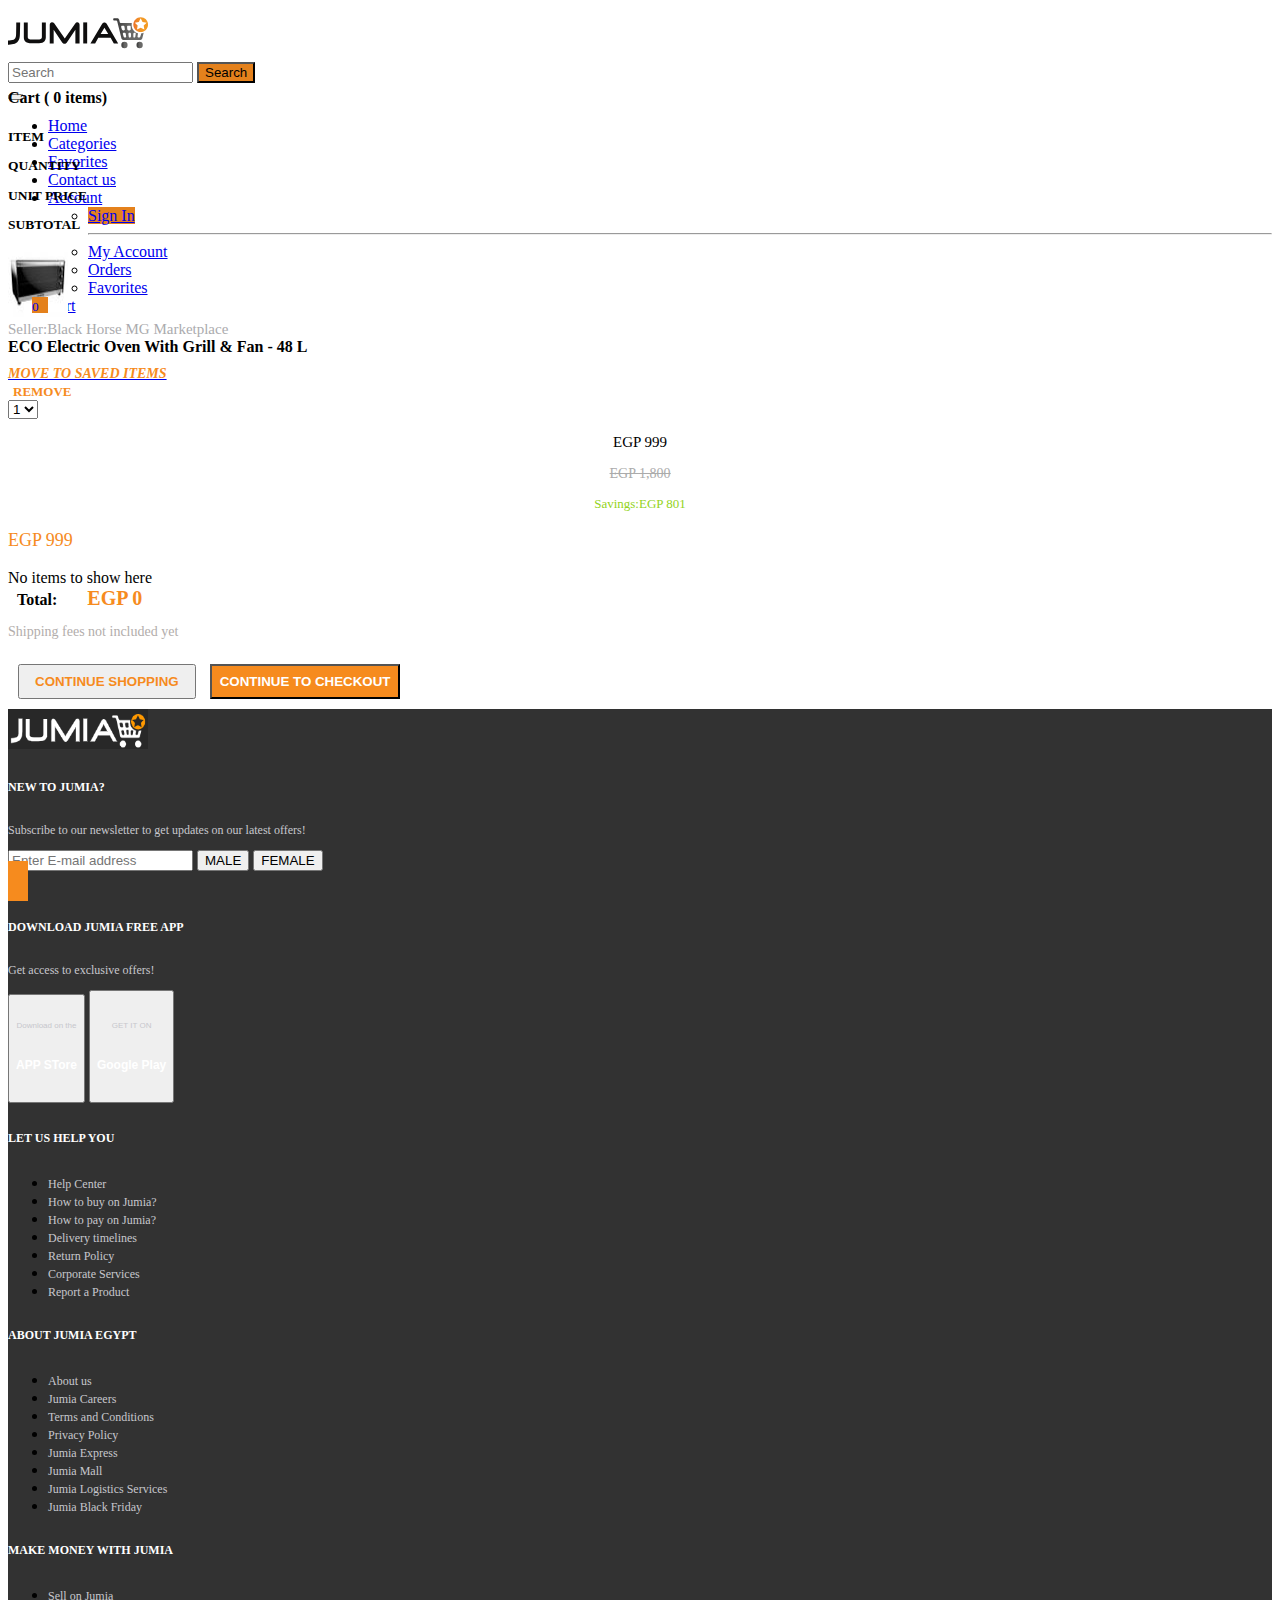
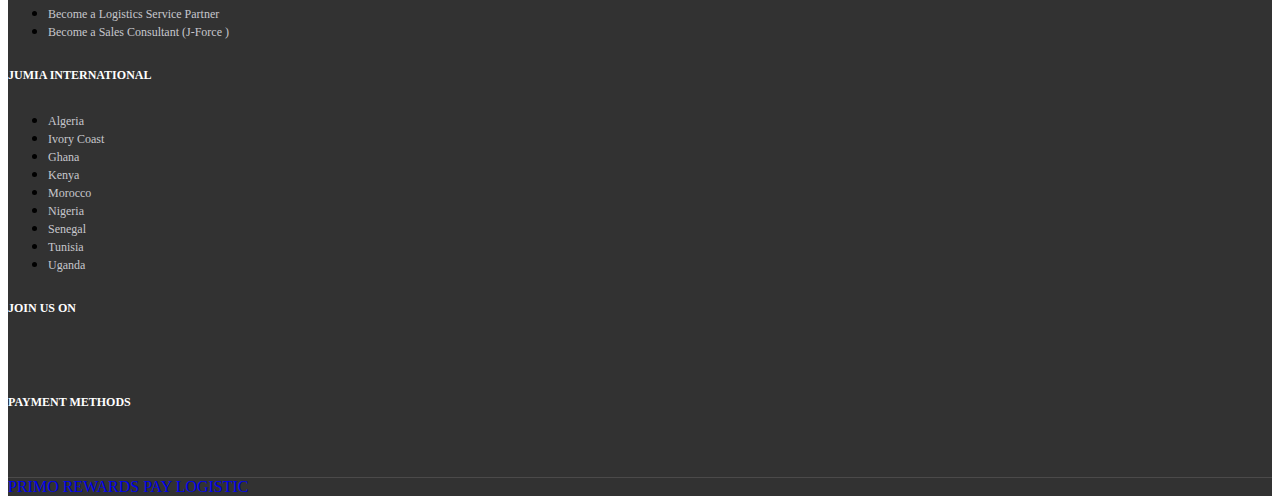
==== commit 4da4986c: "update cart items count budget when add or remove item from cart" ====
--- a/html/cart.html
+++ b/html/cart.html
@@ -36,7 +36,7 @@
 <body>
 
     <!-- navbar section -->
-    <nav class="navbar navbar-expand-md navbar-light bg-white  px-3 py-0 shadow-sm" style="height: 60px;">
+    <nav class="navbar navbar-expand-md navbar-light bg-white sticky-top px-3 py-0 shadow-sm" style="height: 60px;">
         <div class="d-flex w-100 h-100">
             <!-- Navbar Logo -->
             <div class="flex-fill align-self-center">
@@ -96,7 +96,7 @@
                                 <span style="position: relative;">
                                     <i class="fal fa-shopping-cart mt-2 me-2" style="font-size: 20;"></i>
                                     <div class="d-flex justify-content-center align-items-center budget rounded-circle"
-                                        id="cart-budget-id"><small class="text-white" style="font-size: 10;">2</small>
+                                        id="cart-budget-id"><small class="text-white" id="cart-items-count" style="font-size: 10;">2</small>
                                     </div>
                                 </span>
                                 <span class="ms-1">Cart</span>
@@ -111,7 +111,7 @@
 
     <!--start cart body-->
     <div class="container-fluid bg-light m-0">
-        <div class="container bg-light px-3 pb-1 pt-4 ">
+        <div class="container bg-light px-3 pb-1 pt-4 hide-if-empty">
             <div class="row">
                 <div class="cartitem">
                     <h4>Cart ( <span class="cart-length">1</span> items)</h4>
@@ -119,7 +119,7 @@
             </div>
         </div>
 
-        <div class="container bg-light">
+        <div class="container bg-light hide-if-empty">
             <div class="row m-auto">
                 <div class="item text-secondary col-md-6 col-sm-3">
                     <p>ITEM</p>
@@ -207,7 +207,7 @@
 
 
         <!--start shopping button-->
-        <div class="container-fluid bg-white">
+        <div class="container-fluid bg-white hide-if-empty">
             <div class="row">
                 <div class="col-sm-0 col-md-6 col-lg-6"> </div>
                 <div class="col-sm-12 col-md-6 col-lg-6">
